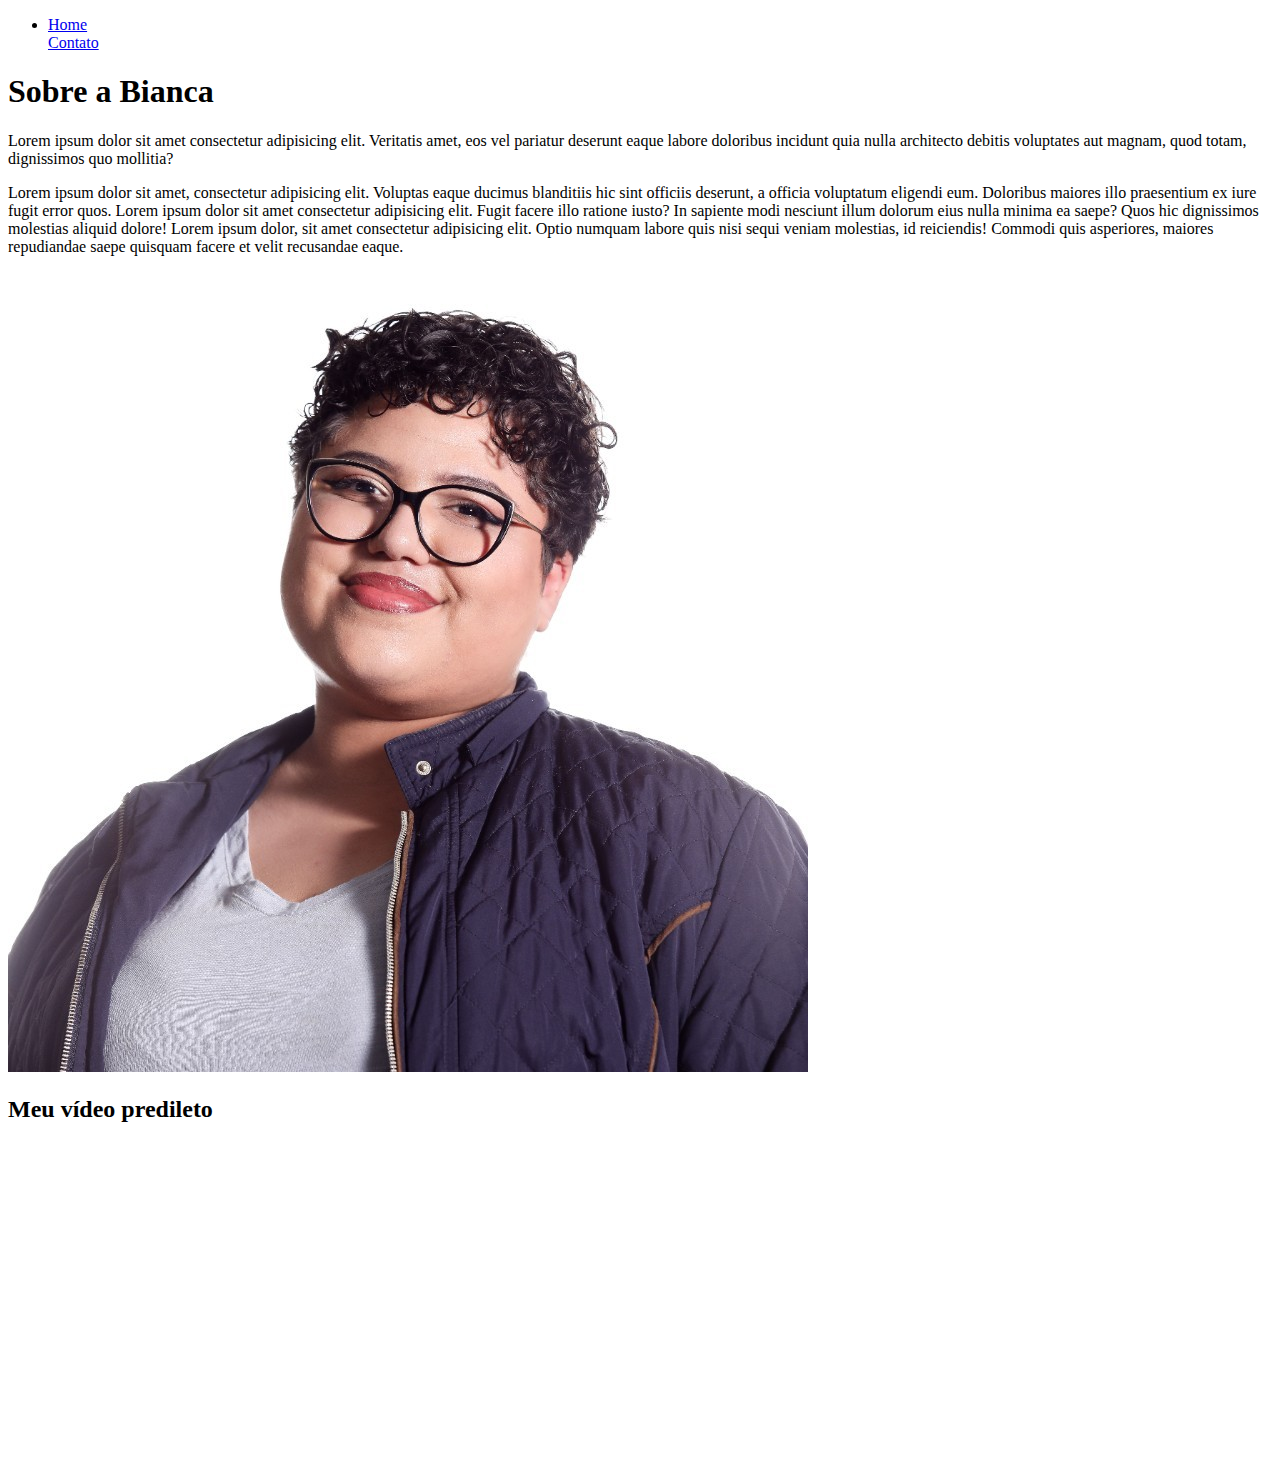
==== index.html @ 98316b81 "criação de front end básico" ====
<!DOCTYPE html>
<html lang="pt-br">
<head>
    <meta charset="UTF-8">
    <meta http-equiv="X-UA-Compatible" content="IE=edge">
    <meta name="viewport" content="width=device-width, initial-scale=1.0">
    <title>Meu Perfil</title>
</head>
<body>
    <!-- aqui começa a navbar -->
    <nav>
        <ul>
            <li>
                <a href="index.html">Home</a>
            </li>
                <a href="contato.html">Contato</a>
        </ul>
    </nav>
    <!-- aqui termina a navbar -->

    <h1>Sobre a Bianca</h1>
    
    <p>
        Lorem ipsum dolor sit amet consectetur adipisicing elit. Veritatis amet, eos vel pariatur deserunt eaque labore doloribus incidunt quia nulla architecto debitis voluptates aut magnam, quod totam, dignissimos quo mollitia?
    </p> <p>
        Lorem ipsum dolor sit amet, consectetur adipisicing elit. Voluptas eaque ducimus blanditiis hic sint officiis deserunt, a officia voluptatum eligendi eum. Doloribus maiores illo praesentium ex iure fugit error quos.
Lorem ipsum dolor sit amet consectetur adipisicing elit. Fugit facere illo ratione iusto? In sapiente modi nesciunt illum dolorum eius nulla minima ea saepe? Quos hic dignissimos molestias aliquid dolore!
Lorem ipsum dolor, sit amet consectetur adipisicing elit. Optio numquam labore quis nisi sequi veniam molestias, id reiciendis! Commodi quis asperiores, maiores repudiandae saepe quisquam facere et velit recusandae eaque.
    </p>

<img src="assets/img/perfil linkedln.jpg" alt="Foto da criadora desse conteúdo">

<h2>Meu vídeo predileto</h2>

<iframe width="560" 
height="315" 
src="https://www.youtube.com/embed/g97ZdhI_D8M" 
title="YouTube video player" 
frameborder="0" 
allow="accelerometer; autoplay; clipboard-write; encrypted-media; gyroscope; picture-in-picture; web-share" 
allowfullscreen>
</iframe>

</body>
</html>
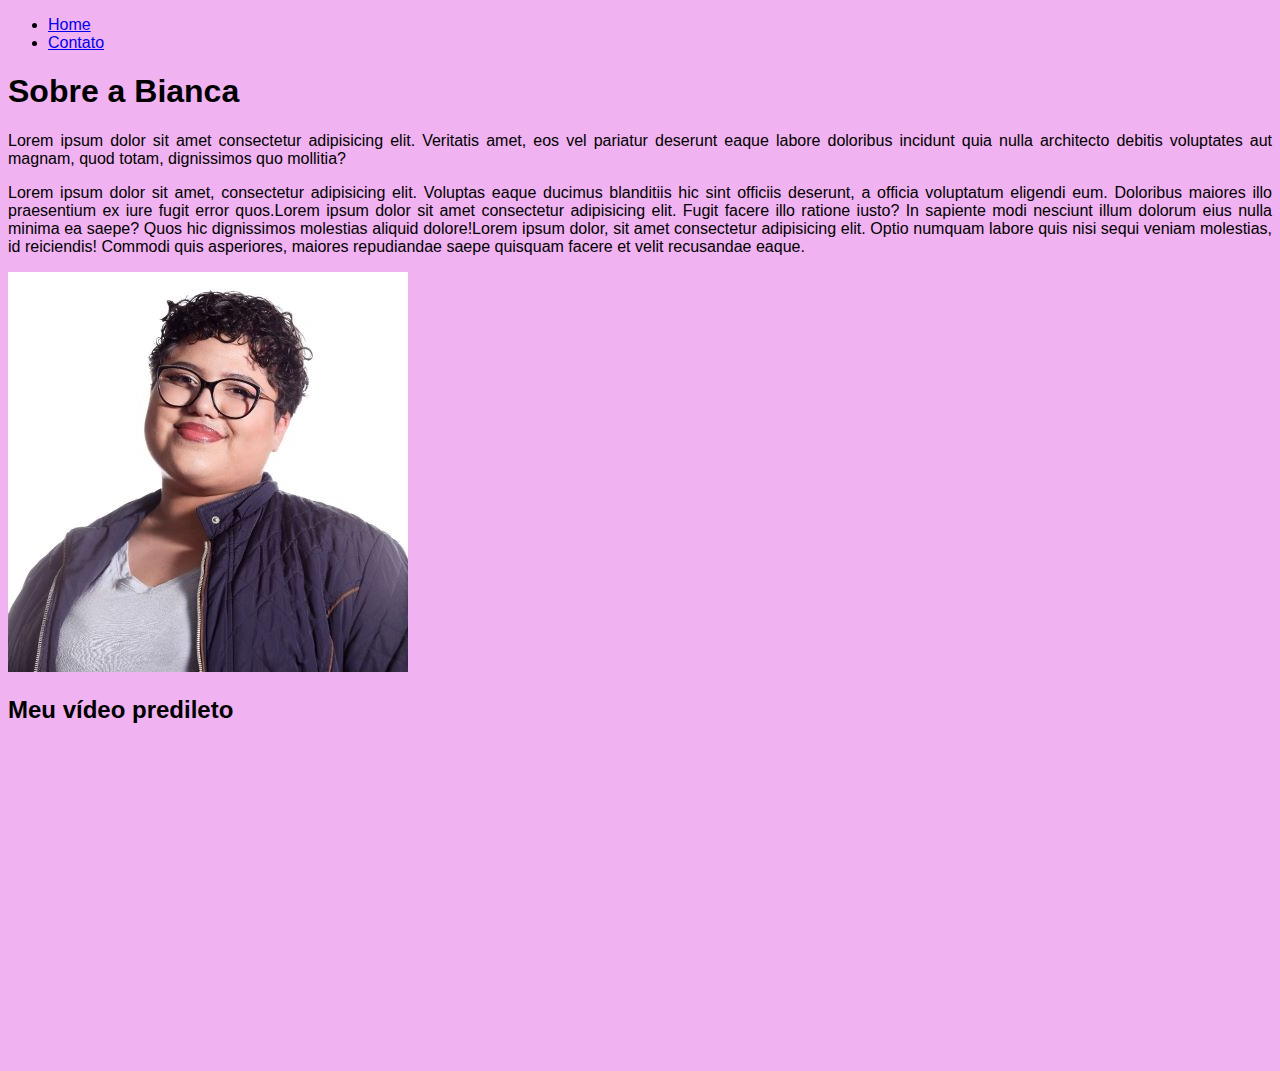
==== commit 8cc5753b: "inclusão de cores, posicionameto de texto e elementos" ====
--- a/index.html
+++ b/index.html
@@ -5,30 +5,38 @@
     <meta http-equiv="X-UA-Compatible" content="IE=edge">
     <meta name="viewport" content="width=device-width, initial-scale=1.0">
     <title>Meu Perfil</title>
+    <link rel="stylesheet" href="assets/CSS/style.css">
 </head>
 <body>
     <!-- aqui começa a navbar -->
     <nav>
-        <ul>
+        <ul classe="menu">
             <li>
                 <a href="index.html">Home</a>
             </li>
+            <li>
                 <a href="contato.html">Contato</a>
+            </li>
         </ul>
     </nav>
     <!-- aqui termina a navbar -->
 
-    <h1>Sobre a Bianca</h1>
+    <h1 class="center">Sobre a Bianca</h1>
     
-    <p>
-        Lorem ipsum dolor sit amet consectetur adipisicing elit. Veritatis amet, eos vel pariatur deserunt eaque labore doloribus incidunt quia nulla architecto debitis voluptates aut magnam, quod totam, dignissimos quo mollitia?
-    </p> <p>
-        Lorem ipsum dolor sit amet, consectetur adipisicing elit. Voluptas eaque ducimus blanditiis hic sint officiis deserunt, a officia voluptatum eligendi eum. Doloribus maiores illo praesentium ex iure fugit error quos.
-Lorem ipsum dolor sit amet consectetur adipisicing elit. Fugit facere illo ratione iusto? In sapiente modi nesciunt illum dolorum eius nulla minima ea saepe? Quos hic dignissimos molestias aliquid dolore!
-Lorem ipsum dolor, sit amet consectetur adipisicing elit. Optio numquam labore quis nisi sequi veniam molestias, id reiciendis! Commodi quis asperiores, maiores repudiandae saepe quisquam facere et velit recusandae eaque.
-    </p>
+    <!-- classe atribui o mesmo estilo para várias tags (onde for incluida) -->
+    <div>
+        <div>
+            <p class="center"></p>
+                Lorem ipsum dolor sit amet consectetur adipisicing elit. Veritatis amet, eos vel pariatur deserunt eaque labore doloribus incidunt quia nulla architecto debitis voluptates aut magnam, quod totam, dignissimos quo mollitia?
+            </p> 
+            <p class="center">
+                Lorem ipsum dolor sit amet, consectetur adipisicing elit. Voluptas eaque ducimus blanditiis hic sint officiis deserunt, a officia voluptatum eligendi eum. Doloribus maiores illo praesentium ex iure fugit error quos.Lorem ipsum dolor sit amet consectetur adipisicing elit. Fugit facere illo ratione iusto? In sapiente modi nesciunt illum dolorum eius nulla minima ea saepe? Quos hic dignissimos molestias aliquid dolore!Lorem ipsum dolor, sit amet consectetur adipisicing elit. Optio numquam labore quis nisi sequi veniam molestias, id reiciendis! Commodi quis asperiores, maiores repudiandae saepe quisquam facere et velit recusandae eaque.
+            </p>
+        </div>
 
 <img src="assets/img/perfil linkedln.jpg" alt="Foto da criadora desse conteúdo">
+
+</div>
 
 <h2>Meu vídeo predileto</h2>
 
--- a/assets/CSS/style.css
+++ b/assets/CSS/style.css
@@ -0,0 +1,66 @@
+*{
+    background-color: #f0b2f0;
+    font-family: Verdana, Geneva, Tahoma, sans-serif;
+    text-align: justify;
+}
+
+#menu li {
+    
+    display: inline-block; 
+    margin-right: 20px;     
+    color:rgb(65, 1, 65); 
+    font-size: 20px;
+}
+
+#menu a {
+    text-decoration: none;
+}
+
+#menu a:hover{
+    color: black;
+    font-size: 23px;
+}
+
+header h2 {
+    font-size:60px; 
+    text-align: center;
+}
+
+header p {
+    margin: 14px 100px;
+}
+
+section h3{
+    text-align: center;
+}
+
+section iframe{
+    display: flex;
+    margin: auto;
+}
+
+.sobre img {
+    display: flex; 
+    margin: auto;
+    width:300px;
+}
+
+.sobre p {
+    margin: 14px 100px;
+}
+
+.curiosidades p {
+    margin: 14px 100px;
+}
+
+.curiosidades ul {
+    margin: 14px 100px;
+}
+
+/* PÁGINA DE CONTATO: */
+
+#map-container {
+    
+    width: 50%; /* define a largura da div */
+    margin: 0 auto; /* centraliza a div */
+  }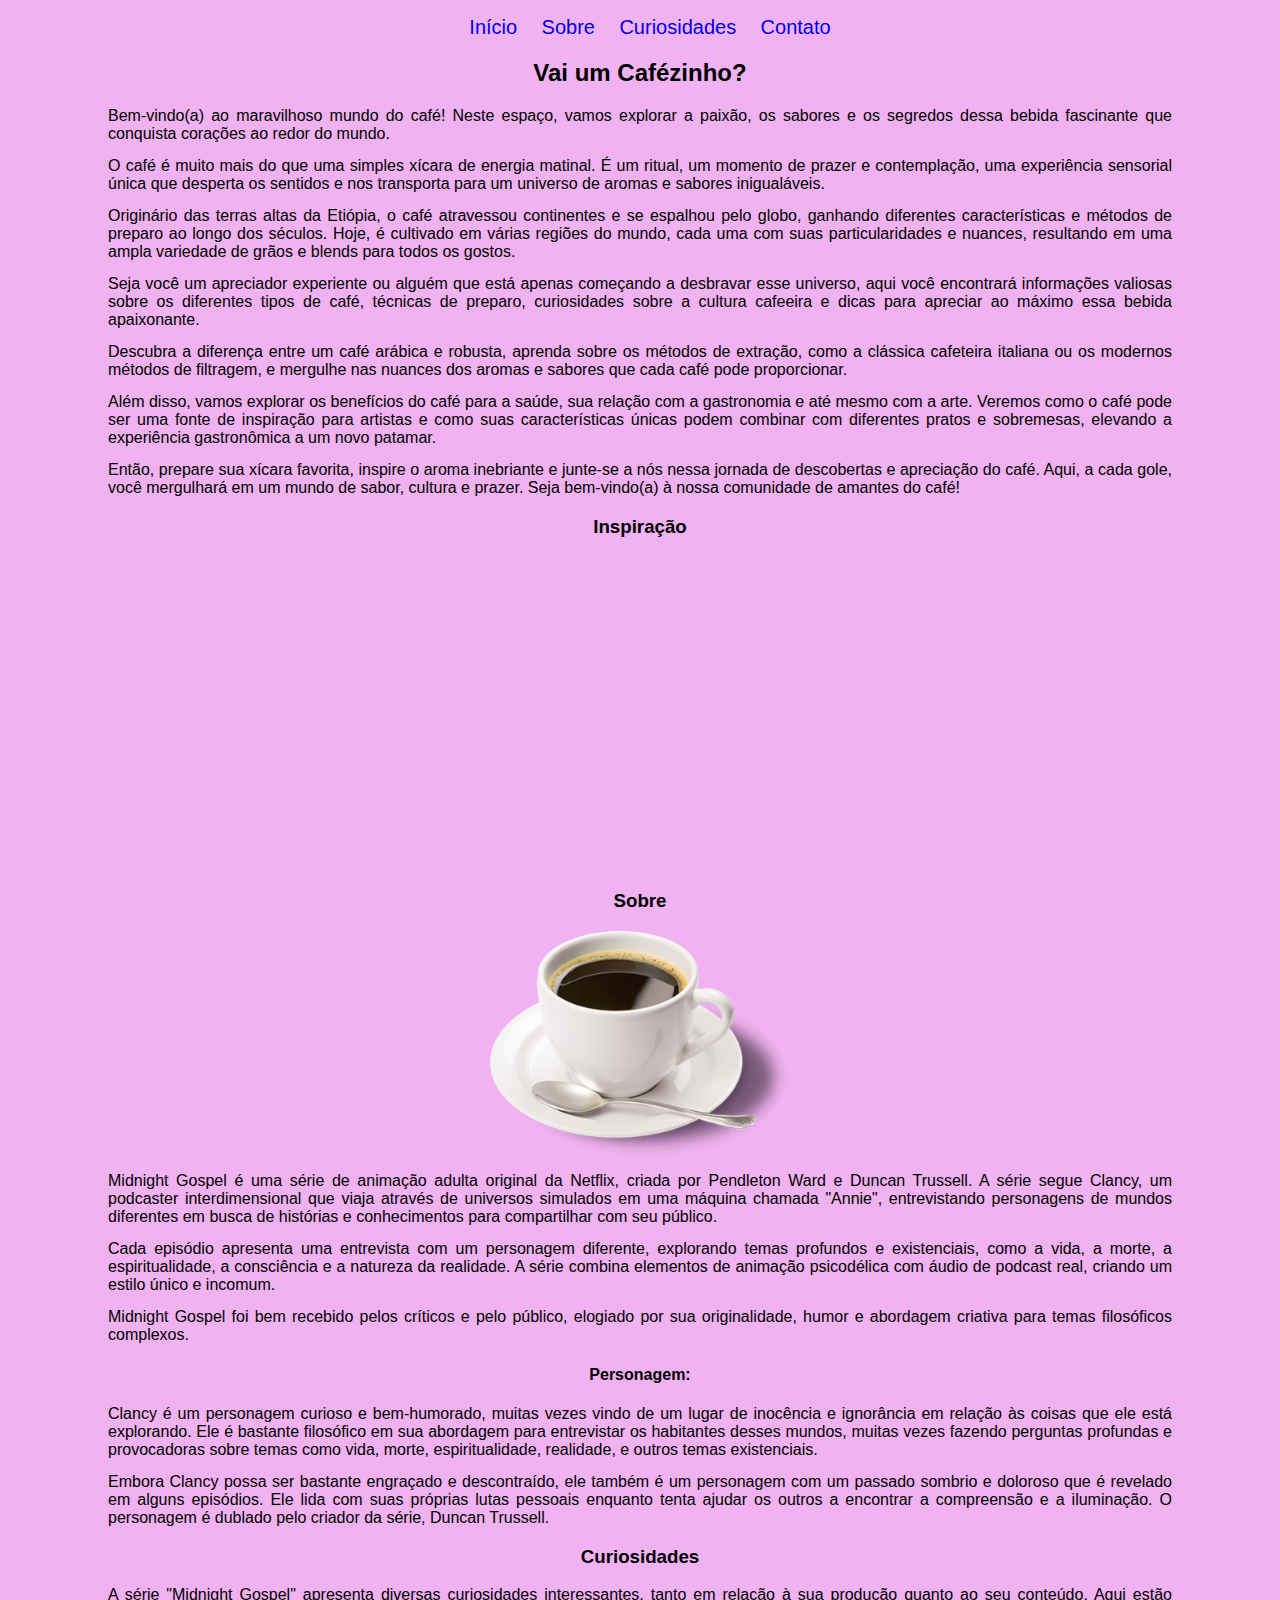
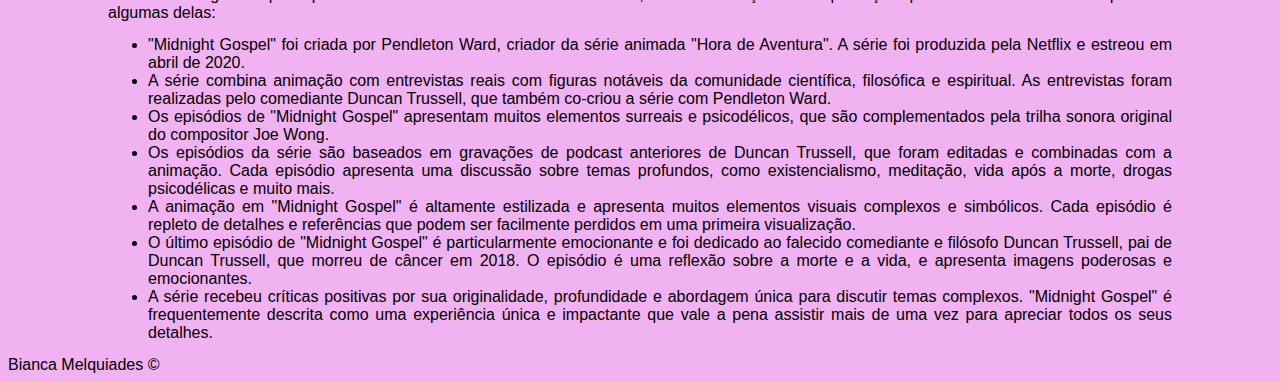
==== commit 0ced8a31: "atualização de imagens" ====
--- a/index.html
+++ b/index.html
@@ -1,53 +1,123 @@
 <!DOCTYPE html>
 <html lang="pt-br">
 <head>
+    <!-- permite acentuações nos textos -->
     <meta charset="UTF-8">
     <meta http-equiv="X-UA-Compatible" content="IE=edge">
     <meta name="viewport" content="width=device-width, initial-scale=1.0">
-    <title>Meu Perfil</title>
-    <link rel="stylesheet" href="assets/CSS/style.css">
+    <meta name="description" content="Uma das melhores séries para assistir na vida.">
+    <link rel="shortcut icon" href="./assets/img/gato-sentado.avif" type="image/x-icon">
+    <title>Coffe</title>
+    <link rel="stylesheet" href="./assets/CSS/style.css">
 </head>
 <body>
-    <!-- aqui começa a navbar -->
-    <nav>
-        <ul classe="menu">
-            <li>
-                <a href="index.html">Home</a>
-            </li>
-            <li>
-                <a href="contato.html">Contato</a>
-            </li>
+    <!-- Aqui começa o NavBar -->
+    <nav >
+        <ul id = "menu">
+
+            <li ><a href="index.html">Início</a></li>
+            <li ><a href="#sobre">Sobre</a></li>
+            <li ><a href="#curiosidades">Curiosidades</a></li>
+            <li ><a href="contato.html">Contato</a></li>
+
         </ul>
     </nav>
-    <!-- aqui termina a navbar -->
 
-    <h1 class="center">Sobre a Bianca</h1>
+    <!-- Aqui termina o NavBar -->
+
+    <!-- Aqui começa o Header -->
+    <header> 
+    <h2 >Vai um <b>Cafézinho</b>?</h2>
     
-    <!-- classe atribui o mesmo estilo para várias tags (onde for incluida) -->
-    <div>
-        <div>
-            <p class="center"></p>
-                Lorem ipsum dolor sit amet consectetur adipisicing elit. Veritatis amet, eos vel pariatur deserunt eaque labore doloribus incidunt quia nulla architecto debitis voluptates aut magnam, quod totam, dignissimos quo mollitia?
-            </p> 
-            <p class="center">
-                Lorem ipsum dolor sit amet, consectetur adipisicing elit. Voluptas eaque ducimus blanditiis hic sint officiis deserunt, a officia voluptatum eligendi eum. Doloribus maiores illo praesentium ex iure fugit error quos.Lorem ipsum dolor sit amet consectetur adipisicing elit. Fugit facere illo ratione iusto? In sapiente modi nesciunt illum dolorum eius nulla minima ea saepe? Quos hic dignissimos molestias aliquid dolore!Lorem ipsum dolor, sit amet consectetur adipisicing elit. Optio numquam labore quis nisi sequi veniam molestias, id reiciendis! Commodi quis asperiores, maiores repudiandae saepe quisquam facere et velit recusandae eaque.
+    <p>Bem-vindo(a) ao maravilhoso mundo do café! Neste espaço, vamos explorar a paixão, os sabores e os segredos dessa bebida fascinante que conquista corações ao redor do mundo.
+    </p>
+        <p>O café é muito mais do que uma simples xícara de energia matinal. É um ritual, um momento de prazer e contemplação, uma experiência sensorial única que desperta os sentidos e nos transporta para um universo de aromas e sabores inigualáveis.
+        </p>
+            <p>Originário das terras altas da Etiópia, o café atravessou continentes e se espalhou pelo globo, ganhando diferentes características e métodos de preparo ao longo dos séculos. Hoje, é cultivado em várias regiões do mundo, cada uma com suas particularidades e nuances, resultando em uma ampla variedade de grãos e blends para todos os gostos.
             </p>
-        </div>
+                <p>Seja você um apreciador experiente ou alguém que está apenas começando a desbravar esse universo, aqui você encontrará informações valiosas sobre os diferentes tipos de café, técnicas de preparo, curiosidades sobre a cultura cafeeira e dicas para apreciar ao máximo essa bebida apaixonante.
+                </p>
+                    <p>Descubra a diferença entre um café arábica e robusta, aprenda sobre os métodos de extração, como a clássica cafeteira italiana ou os modernos métodos de filtragem, e mergulhe nas nuances dos aromas e sabores que cada café pode proporcionar.
+                    </p>
+                        <p>Além disso, vamos explorar os benefícios do café para a saúde, sua relação com a gastronomia e até mesmo com a arte. Veremos como o café pode ser uma fonte de inspiração para artistas e como suas características únicas podem combinar com diferentes pratos e sobremesas, elevando a experiência gastronômica a um novo patamar.
+                        </p>
+                            <p>Então, prepare sua xícara favorita, inspire o aroma inebriante e junte-se a nós nessa jornada de descobertas e apreciação do café. Aqui, a cada gole, você mergulhará em um mundo de sabor, cultura e prazer. Seja bem-vindo(a) à nossa comunidade de amantes do café!
+                            </p>
 
-<img src="assets/img/perfil linkedln.jpg" alt="Foto da criadora desse conteúdo">
+    </header>
+    <!-- Aqui termina o Header -->
+    
+    <section>
+        <h3>Inspiração</h3>
+        <iframe 
+        width="560" 
+        height="315" 
+        src="https://www.youtube.com/embed/KDZ6CEtZ8KI" 
+        title="YouTube video player" 
+        frameborder="0" 
+        allow="accelerometer; autoplay; clipboard-write; encrypted-media; gyroscope; picture-in-picture; web-share" 
+        allowfullscreen>
+    </iframe>
+    </section>
 
-</div>
+    <h3 id="sobre" style="text-align: center;">Sobre</h3>
+    <section class="sobre">
+        <img src="./assets/img/Café_1.png">
+        <p>
+            Midnight Gospel é uma série de animação adulta original da Netflix, criada por Pendleton Ward e Duncan Trussell. A série segue Clancy, 
+            um podcaster interdimensional que viaja através de universos 
+            simulados em uma máquina chamada "Annie", entrevistando personagens de mundos diferentes em busca de histórias e conhecimentos para compartilhar com seu público.
+        </p>
+        <p>
+            Cada episódio apresenta uma entrevista com um personagem diferente, explorando temas profundos e existenciais, como a vida, a morte,
+            a espiritualidade, a consciência e a natureza da realidade. 
+            A série combina elementos de animação psicodélica com áudio de podcast real,
+            criando um estilo único e incomum.
+        </p>
+    
+        <p>
+            Midnight Gospel foi bem recebido pelos críticos e pelo público, elogiado por sua originalidade, 
+            humor e abordagem criativa para temas filosóficos complexos.
+        </p>
+        <h4 style="text-align: center;">Personagem:</h4>
+        <p>
+            Clancy é um personagem curioso e bem-humorado, muitas vezes vindo de um lugar de inocência e ignorância em relação às coisas que ele está explorando. 
+            Ele é bastante filosófico em sua abordagem para entrevistar os habitantes desses mundos, muitas vezes fazendo perguntas profundas e provocadoras sobre temas como vida, morte, espiritualidade, realidade, e outros temas existenciais.
 
-<h2>Meu vídeo predileto</h2>
+        </p>
+        <p>
+            Embora Clancy possa ser bastante engraçado e descontraído, ele também é um personagem com um passado sombrio e doloroso que é revelado em alguns episódios. 
+            Ele lida com suas próprias lutas pessoais enquanto tenta ajudar os outros a encontrar a compreensão e a iluminação. O personagem é dublado pelo criador da série, Duncan Trussell.
+        </p>
+    </section>
 
-<iframe width="560" 
-height="315" 
-src="https://www.youtube.com/embed/g97ZdhI_D8M" 
-title="YouTube video player" 
-frameborder="0" 
-allow="accelerometer; autoplay; clipboard-write; encrypted-media; gyroscope; picture-in-picture; web-share" 
-allowfullscreen>
-</iframe>
+    <h3 id="curiosidades" style="text-align: center;">Curiosidades</h3>
+    <section class="curiosidades">
+        
+        <p>
+            A série "Midnight Gospel" apresenta diversas curiosidades interessantes, 
+            tanto em relação à sua produção quanto ao seu conteúdo. Aqui estão algumas delas:
+
+        </p>
+        <p>
+        <ul>
+            <li>"Midnight Gospel" foi criada por Pendleton Ward, criador da série animada "Hora de Aventura". A série foi produzida pela Netflix e estreou em abril de 2020.</li>
+            <li>A série combina animação com entrevistas reais com figuras notáveis ​​da comunidade científica, filosófica e espiritual. As entrevistas foram realizadas pelo comediante Duncan Trussell, que também co-criou a série com Pendleton Ward.</li>
+            <li>Os episódios de "Midnight Gospel" apresentam muitos elementos surreais e psicodélicos, que são complementados pela trilha sonora original do compositor Joe Wong.</li>
+            <li>Os episódios da série são baseados em gravações de podcast anteriores de Duncan Trussell, que foram editadas e combinadas com a animação. Cada episódio apresenta uma discussão sobre temas profundos, como existencialismo, meditação, vida após a morte, drogas psicodélicas e muito mais.</li>
+            <li>A animação em "Midnight Gospel" é altamente estilizada e apresenta muitos elementos visuais complexos e simbólicos. Cada episódio é repleto de detalhes e referências que podem ser facilmente perdidos em uma primeira visualização.</li>
+            <li>O último episódio de "Midnight Gospel" é particularmente emocionante e foi dedicado ao falecido comediante e filósofo Duncan Trussell, pai de Duncan Trussell, que morreu de câncer em 2018. O episódio é uma reflexão sobre a morte e a vida, e apresenta imagens poderosas e emocionantes.</li>
+            <li>A série recebeu críticas positivas por sua originalidade, profundidade e abordagem única para discutir temas complexos. "Midnight Gospel" é frequentemente descrita como uma experiência única e impactante que vale a pena assistir mais de uma vez para apreciar todos os seus detalhes.</li>
+        
+        </ul>
+        </p>
+    </section>
+
+    <script src="./assets/script/script.js"></script>
+
+    <footer>
+        Bianca Melquiades &copy;
+    </footer>
 
 </body>
 </html>--- a/assets/CSS/style.css
+++ b/assets/CSS/style.css
@@ -1,9 +1,13 @@
+@import url('https://fonts.googleapis.com/css2?family=Poppins:wght@400;600;700&display=swap');
+
 *{
     background-color: #f0b2f0;
     font-family: Verdana, Geneva, Tahoma, sans-serif;
     text-align: justify;
 }
-
+#menu{
+    text-align: center;
+}
 #menu li {
     
     display: inline-block; 
@@ -22,7 +26,6 @@
 }
 
 header h2 {
-    font-size:60px; 
     text-align: center;
 }
 
@@ -59,8 +62,59 @@
 
 /* PÁGINA DE CONTATO: */
 
-#map-container {
+.container-contact{
+
+    display: flex;
+    justify-content: center;
+    align-items: center;
+    justify-content: space-evenly;
+    margin-top: 100px;
+}
+
+.title-contact{
+    text-align: center;
+}
+
+.container-info-container{   
+    display: flex;
+    flex-direction: column;
+    align-items: center;
+    text-align: center;
+    padding-top: 0.5rem;
+}
+
+.container-inputs-contact{
     
-    width: 50%; /* define a largura da div */
-    margin: 0 auto; /* centraliza a div */
-  }+    display: flex;
+    flex-direction: column;
+    justify-content: space-around;
+    align-items: center;
+}
+
+.input{
+    padding-left: 20px;
+    border: solid #f772f7;
+    border-radius: 5px;
+    font-weight: 600;
+    letter-spacing: 1px;
+    box-sizing: border-box;
+}
+
+textarea {
+    width: 100%;
+    height: 150px; /* Defina a altura desejada */
+    max-width: 500px; /* Defina a largura máxima desejada */
+    min-width: 200px; /* Defina a largura mínima desejada */
+    resize: vertical; /* Permite ao usuário redimensionar a altura verticalmente */
+  }
+
+.btn{
+    font-size: 20px;
+    letter-spacing: 2px;
+    text-transform: uppercase;
+    color: white;
+    border: none;
+    border-radius: 5px;
+    background-color: #f772f7;
+    cursor: pointer;
+}